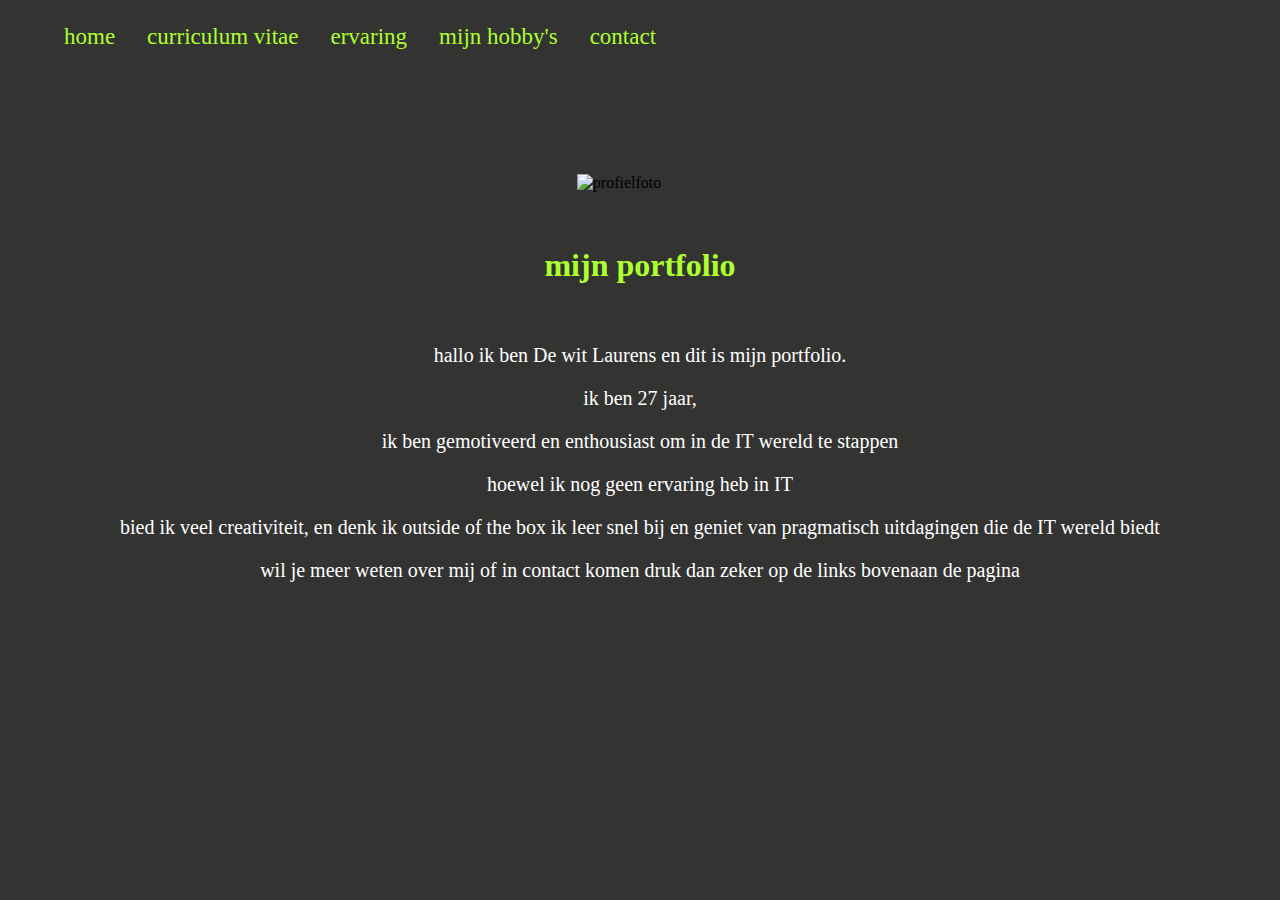
==== index.html @ 89467ee1 "website structure" ====
<!DOCTYPE html>
<html lang="nl">
<head>
    <meta charset="UTF-8">
    <meta http-equiv="X-UA-Compatible" content="IE=edge">
    <meta name="viewport" content="width=device-width, initial-scale=1.0">
    <title>mijn portfolio</title>
</head>

<link rel="shortcut icon" type="image/ico" href="image/favicon.ico"/>

<style>img {
    display: block;
    margin-left: auto;
    margin-right: auto;
  }</style>



<style>
    h1 {text-align: center;}
    p {text-align: center;}
    div {text-align: center;}
    li {text-align: center;}
    
    li {
    list-style: none
}

ul {
 display: inline-flex;
}

  li a {
  display: block;
  color: white;
  text-align: inline;
  padding: 14px 16px;
  text-decoration: none;

}

li a:hover {
  background-color: #111;
}
    
    </style>
       
<body>     

   

    <ul>
    <li><a style="display:inline; color: #adff2f;  font-size:23px;" href="index.html">home</a></li>
    <p></p><br>
    <li><a style="display:inline; color: #adff2f;  font-size:23px;" href="cv.html">curriculum vitae</a></li>
    <p></p><br>
    <li><a style="display:inline; color: #adff2f;  font-size:23px;" href="ervaring.html">ervaring</a></li> 
    <p></p> <br>
    <li><a style="display:inline; color: #adff2f;  font-size:23px;" href="hobby.html">mijn hobby's</a></li>
    <p></p><br>
    <li><a style="display:inline; color: #adff2f;  font-size:23px;" href="contact.html">contact</a></li>
    </ul> 
   
    <p></p><br>

    <p></p><br>
    <p></p><br>

    <img src="image/profielfoto.jpg"style="width:10%;" title= "profielfoto">

    <p></p><br>

    <h1 style="color:#adff2f;">mijn portfolio</h1> 

    <p></p><br>

    <p style="color:rgb(255, 255, 255); font-size:20px;">hallo ik ben De wit Laurens en dit is mijn portfolio. </p>
    <p style="color:rgb(255, 255, 255); font-size:20px;">ik ben 27 jaar,</p>
    <p style="color:rgb(255, 255, 255); font-size:20px;">ik ben gemotiveerd en enthousiast om in de IT wereld te stappen</p>
    <p style="color:rgb(255, 255, 255); font-size:20px;">hoewel ik nog geen ervaring heb in IT</p>   
    <p style="color:rgb(255, 255, 255); font-size:20px;">bied ik veel creativiteit, en denk ik outside of the box ik leer snel bij en geniet van pragmatisch uitdagingen die de IT wereld biedt</p>  
    <p style="color:rgb(255, 255, 255); font-size:20px;">wil je meer weten over mij of in contact komen druk dan zeker op de links bovenaan de pagina</p>

</body>

<body style="background-color:rgb(51, 51, 50);" 

</html>
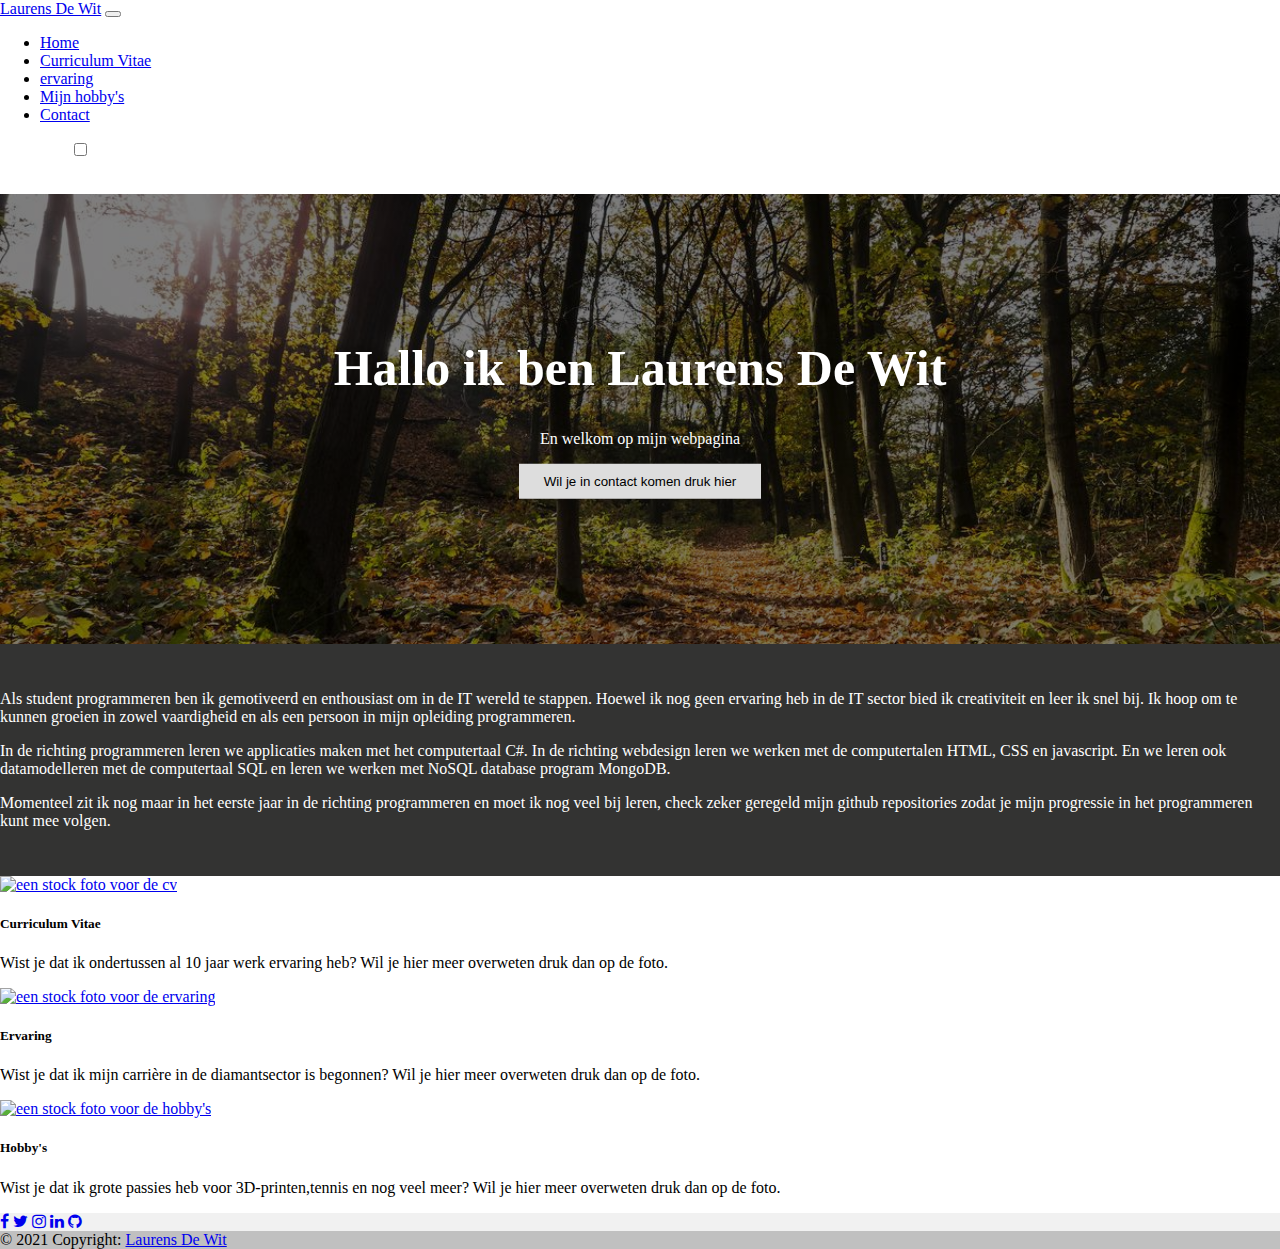
==== commit 021d17fc: "test" ====
--- a/index.html
+++ b/index.html
@@ -1,89 +1,128 @@
 <!DOCTYPE html>
 <html lang="nl">
+
 <head>
     <meta charset="UTF-8">
     <meta http-equiv="X-UA-Compatible" content="IE=edge">
     <meta name="viewport" content="width=device-width, initial-scale=1.0">
-    <title>mijn portfolio</title>
+    <title>portfolio</title>
+    <link rel="shortcut icon" type="img/ico" href="img/favicon.ico" />
+    <link rel="stylesheet" href="https://cdnjs.cloudflare.com/ajax/libs/font-awesome/4.7.0/css/font-awesome.min.css">
+    <link rel="stylesheet" href="https://cdn.jsdelivr.net/npm/bootstrap@5.1.3/dist/css/bootstrap.min.css" integrity="sha384-1BmE4kWBq78iYhFldvKuhfTAU6auU8tT94WrHftjDbrCEXSU1oBoqyl2QvZ6jIW3" crossorigin="anonymous">
+    <link rel="stylesheet" href="https://cdn.jsdelivr.net/npm/bootstrap-icons@1.7.1/font/bootstrap-icons.css">
+    <link rel="stylesheet" href="css/styles-index.css">
 </head>
 
-<link rel="shortcut icon" type="image/ico" href="image/favicon.ico"/>
+<body>
+    <nav class="navbar navbar-expand-lg navbar navbar-dark bg-dark">
+        <div class="container-fluid">
+            <a class="navbar-brand" href="#">Laurens De Wit</a>
+            <button class="navbar-toggler" type="button" data-bs-toggle="collapse" data-bs-target="#navbarSupportedContent" aria-controls="navbarSupportedContent" aria-expanded="false" aria-label="Toggle navigation">
+        <span class="navbar-toggler-icon"></span>
+      </button>
+            <div class="collapse navbar-collapse" id="navbarSupportedContent">
+                <ul class="navbar-nav me-auto mb-2 mb-lg-0">
+                    <li class="nav-item">
+                        <a class="nav-link active" aria-current="page" href="index.html">Home</a>
+                    </li>
+                    <li class="nav-item">
+                        <a class="nav-link active" href="cv.html">Curriculum Vitae</a>
+                    </li>
+                    <li class="nav-item">
+                        <a class="nav-link active" aria-current="page" href="ervaring.html">ervaring</a>
+                    </li>
+                    <li class="nav-item">
+                        <a class="nav-link active" href="hobby.html">Mijn hobby's</a>
+                    </li>
+                    <li class="nav-item">
+                        <a class="nav-link active" href="contact.html">Contact</a>
+                    </li>
+                </ul>
+            </div>
+        </div>
+        <div class="light-switch">
+            <div class="form-check form-switch">
+                <label>Dark/light</label>
+                <input class="form-check-input" type="checkbox" id="flexSwitchCheckDefault" onclick="myFunction()">
+            </div>
+        </div>
+    </nav>
 
-<style>img {
-    display: block;
-    margin-left: auto;
-    margin-right: auto;
-  }</style>
+    <div class="hero-image">
+        <div class="hero-text">
+            <h1 style="font-size:50px">Hallo ik ben Laurens De Wit</h1>
+            <p>En welkom op mijn webpagina</p>
+            <form method="get" action="contact.html">
+                <button type="submit">Wil je in contact komen druk hier</button>
+            </form>
+        </div>
+    </div>
 
+    <div class="light-mode">
+        <div class="container">
+            <div class="row">
+                <div class="col-sm">
+                    <p>Als student programmeren ben ik gemotiveerd en enthousiast om in de IT wereld te stappen. Hoewel ik nog geen ervaring heb in de IT sector bied ik creativiteit en leer ik snel bij. Ik hoop om te kunnen groeien in zowel vaardigheid en
+                        als een persoon in mijn opleiding programmeren.</p>
+                </div>
+                <div class="col-sm">
+                    <p>In de richting programmeren leren we applicaties maken met het computertaal C#. In de richting webdesign leren we werken met de computertalen HTML, CSS en javascript. En we leren ook datamodelleren met de computertaal SQL en leren
+                        we werken met NoSQL database program MongoDB.</p>
+                </div>
+                <div class="col-sm">
+                    <p>Momenteel zit ik nog maar in het eerste jaar in de richting programmeren en moet ik nog veel bij leren, check zeker geregeld mijn github repositories zodat je mijn progressie in het programmeren kunt mee volgen.</p>
+                </div>
+            </div>
+        </div>
+    </div>
 
+    <div class="card-group">
+        <div class="card">
+            <a href="cv.html">
+                <img src="img/pexels-photo-590016.jpeg" class="card-img-top" alt="een stock foto voor de cv" height="360px"></a>
+            <div class="card-body">
+                <h5 class="card-title">Curriculum Vitae</h5>
+                <p class="card-text">Wist je dat ik ondertussen al 10 jaar werk ervaring heb? Wil je hier meer overweten druk dan op de foto.</p>
+            </div>
+        </div>
+        <div class="card">
+            <a href="ervaring.html">
+                <img src="img/universiteitsstudent-cap-mortar-board-en-diploma_3446-334.jpg" class="card-img-top" alt="een stock foto voor de ervaring" height="360px"></a>
+            <div class="card-body">
+                <h5 class="card-title">Ervaring</h5>
+                <p class="card-text">Wist je dat ik mijn carrière in de diamantsector is begonnen? Wil je hier meer overweten druk dan op de foto.</p>
+            </div>
+        </div>
+        <div class="card">
+            <a href="hobby.html">
+                <img src="img/illustratie-van-menselijke-hobby-s-en-activiteiten_53876-17390.jpg" class="card-img-top" alt="een stock foto voor de hobby's" height="360px"></a>
+            <div class="card-body">
+                <h5 class="card-title">Hobby's</h5>
+                <p class="card-text">Wist je dat ik grote passies heb voor 3D-printen,tennis en nog veel meer? Wil je hier meer overweten druk dan op de foto.</p>
+            </div>
+        </div>
+    </div>
 
-<style>
-    h1 {text-align: center;}
-    p {text-align: center;}
-    div {text-align: center;}
-    li {text-align: center;}
-    
-    li {
-    list-style: none
-}
+    <footer class="text-center text-white" style="background-color: #f1f1f1;">
+        <section class="mb-4">
+            <a class="btn btn-link btn-floating btn-lg text-dark m-1" href="https://www.facebook.com/" target="_blank" role="button" data-mdb-ripple-color="dark"><i class="fa fa-facebook-f"></i></a>
+            <a class="btn btn-link btn-floating btn-lg text-dark m-1" href="https://twitter.com/" target="_blank" role="button" data-mdb-ripple-color="dark"><i class="fa fa-twitter"></i></a>
+            <a class="btn btn-link btn-floating btn-lg text-dark m-1" href="https://www.instagram.com/" target="_blank" role="button" data-mdb-ripple-color="dark"><i class="fa fa-instagram"></i></a>
+            <a class="btn btn-link btn-floating btn-lg text-dark m-1" href="https://www.linkedin.com/" target="_blank" role="button" data-mdb-ripple-color="dark"><i class="fa fa-linkedin"></i></a>
+            <a class="btn btn-link btn-floating btn-lg text-dark m-1" href="https://github.com/" target="_blank" role="button" data-mdb-ripple-color="dark"><i class="fa fa-github"></i></a>
+        </section>
+        <div class="text-center text-dark p-3" style="background-color: rgba(0, 0, 0, 0.2);">
+            © 2021 Copyright:
+            <a class="text-dark" href="https://eduweb.thomasmore.be/r0901293/project2/">Laurens De Wit</a>
+        </div>
+    </footer>
 
-ul {
- display: inline-flex;
-}
+    <script>
+        function myFunction() {
+            var element = document.body;
+            element.classList.toggle("dark-mode");
+        }
+    </script>
 
-  li a {
-  display: block;
-  color: white;
-  text-align: inline;
-  padding: 14px 16px;
-  text-decoration: none;
-
-}
-
-li a:hover {
-  background-color: #111;
-}
-    
-    </style>
-       
-<body>     
-
-   
-
-    <ul>
-    <li><a style="display:inline; color: #adff2f;  font-size:23px;" href="index.html">home</a></li>
-    <p></p><br>
-    <li><a style="display:inline; color: #adff2f;  font-size:23px;" href="cv.html">curriculum vitae</a></li>
-    <p></p><br>
-    <li><a style="display:inline; color: #adff2f;  font-size:23px;" href="ervaring.html">ervaring</a></li> 
-    <p></p> <br>
-    <li><a style="display:inline; color: #adff2f;  font-size:23px;" href="hobby.html">mijn hobby's</a></li>
-    <p></p><br>
-    <li><a style="display:inline; color: #adff2f;  font-size:23px;" href="contact.html">contact</a></li>
-    </ul> 
-   
-    <p></p><br>
-
-    <p></p><br>
-    <p></p><br>
-
-    <img src="image/profielfoto.jpg"style="width:10%;" title= "profielfoto">
-
-    <p></p><br>
-
-    <h1 style="color:#adff2f;">mijn portfolio</h1> 
-
-    <p></p><br>
-
-    <p style="color:rgb(255, 255, 255); font-size:20px;">hallo ik ben De wit Laurens en dit is mijn portfolio. </p>
-    <p style="color:rgb(255, 255, 255); font-size:20px;">ik ben 27 jaar,</p>
-    <p style="color:rgb(255, 255, 255); font-size:20px;">ik ben gemotiveerd en enthousiast om in de IT wereld te stappen</p>
-    <p style="color:rgb(255, 255, 255); font-size:20px;">hoewel ik nog geen ervaring heb in IT</p>   
-    <p style="color:rgb(255, 255, 255); font-size:20px;">bied ik veel creativiteit, en denk ik outside of the box ik leer snel bij en geniet van pragmatisch uitdagingen die de IT wereld biedt</p>  
-    <p style="color:rgb(255, 255, 255); font-size:20px;">wil je meer weten over mij of in contact komen druk dan zeker op de links bovenaan de pagina</p>
-
-</body>
-
-<body style="background-color:rgb(51, 51, 50);" 
-
-</html>+    <script src="https://cdn.jsdelivr.net/npm/bootstrap@5.1.3/dist/js/bootstrap.bundle.min.js" integrity="sha384-ka7Sk0Gln4gmtz2MlQnikT1wXgYsOg+OMhuP+IlRH9sENBO0LRn5q+8nbTov4+1p" crossorigin="anonymous"></script>
+</body>--- a/css/styles-index.css
+++ b/css/styles-index.css
@@ -0,0 +1,62 @@
+body,
+html {
+    height: 100%;
+    margin: 0;
+    font-family: Verdana;
+    background-color: white;
+}
+
+.hero-image {
+    background-image: linear-gradient(rgba(0, 0, 0, 0.5), rgba(0, 0, 0, 0.5)), url("bos-herfst.jpg");
+    height: 50%;
+    background-position: center;
+    background-repeat: no-repeat;
+    background-size: cover;
+    position: relative;
+}
+
+.hero-text {
+    text-align: center;
+    position: relative;
+    top: 50%;
+    left: 50%;
+    transform: translate(-50%, -50%);
+    color: white;
+}
+
+.hero-text button {
+    border: none;
+    outline: 0;
+    display: inline-block;
+    padding: 10px 25px;
+    color: black;
+    background-color: #ddd;
+    text-align: center;
+    cursor: pointer;
+}
+
+.hero-text button:hover {
+    background-color: #555;
+    color: white;
+}
+
+.light-mode {
+    background-color: rgb(51, 51, 50);
+    color: white;
+    padding-top: 30px;
+    padding-bottom: 30px;
+}
+
+.light-switch {
+    padding-right: 45px;
+}
+
+.dark-mode .light-mode {
+    background-color: rgb(255, 255, 255);
+    color: black !important;
+    border-style: none!important;
+}
+
+label {
+    color: white;
+}